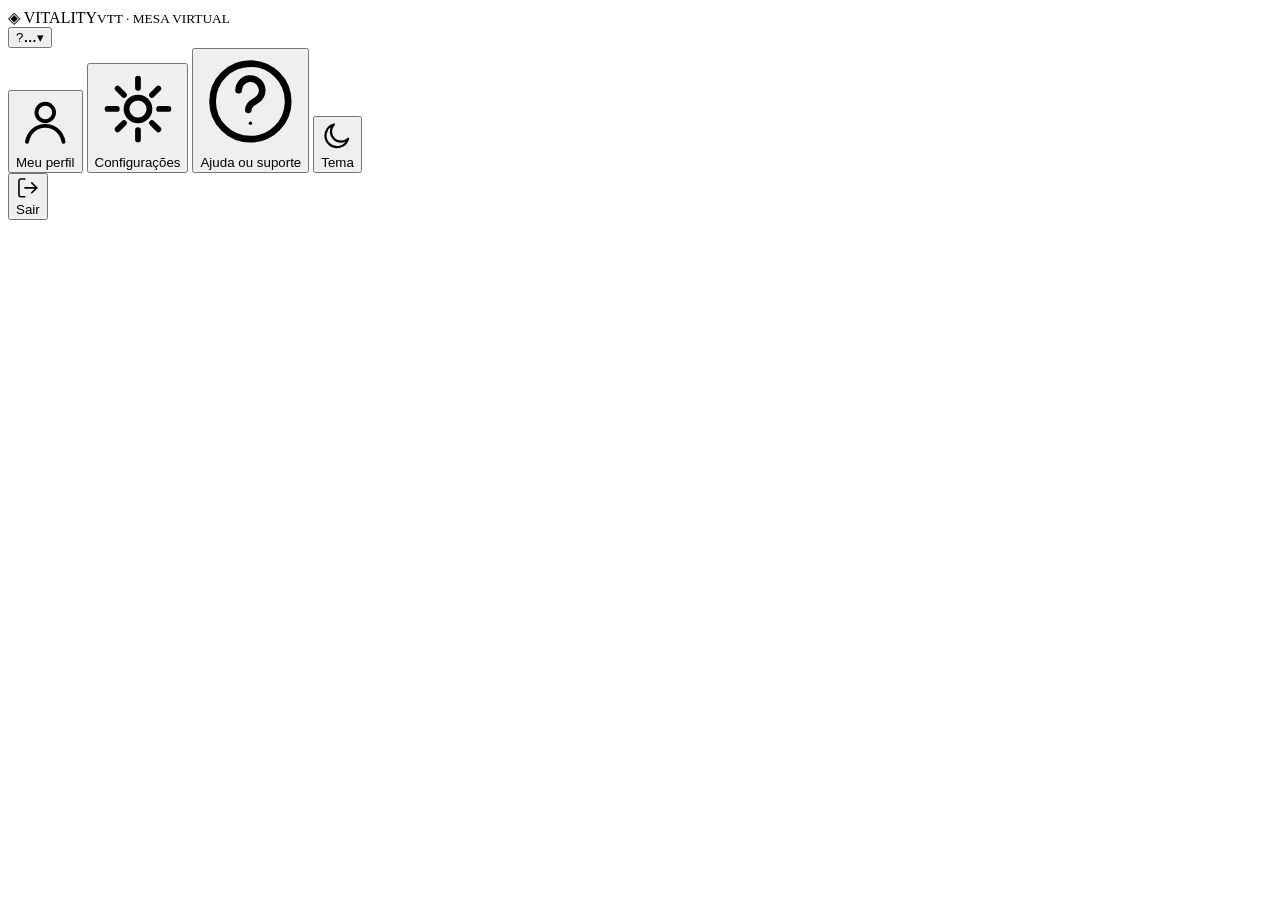
==== index.html @ 4c79e3bd "Adiciona o ícone do app (favicon) em todas as páginas Nenhuma página tinha <link rel="icon"> — a aba" ====
<!DOCTYPE html>
<html lang="pt-BR">
<head><meta charset="utf-8"><title>Vitality</title>
<link rel="icon" type="image/png" href="lib/favicon.png">
<meta http-equiv="refresh" content="0; url=app.html"></head>
<body><script>location.replace('app.html');</script></body>
</html>
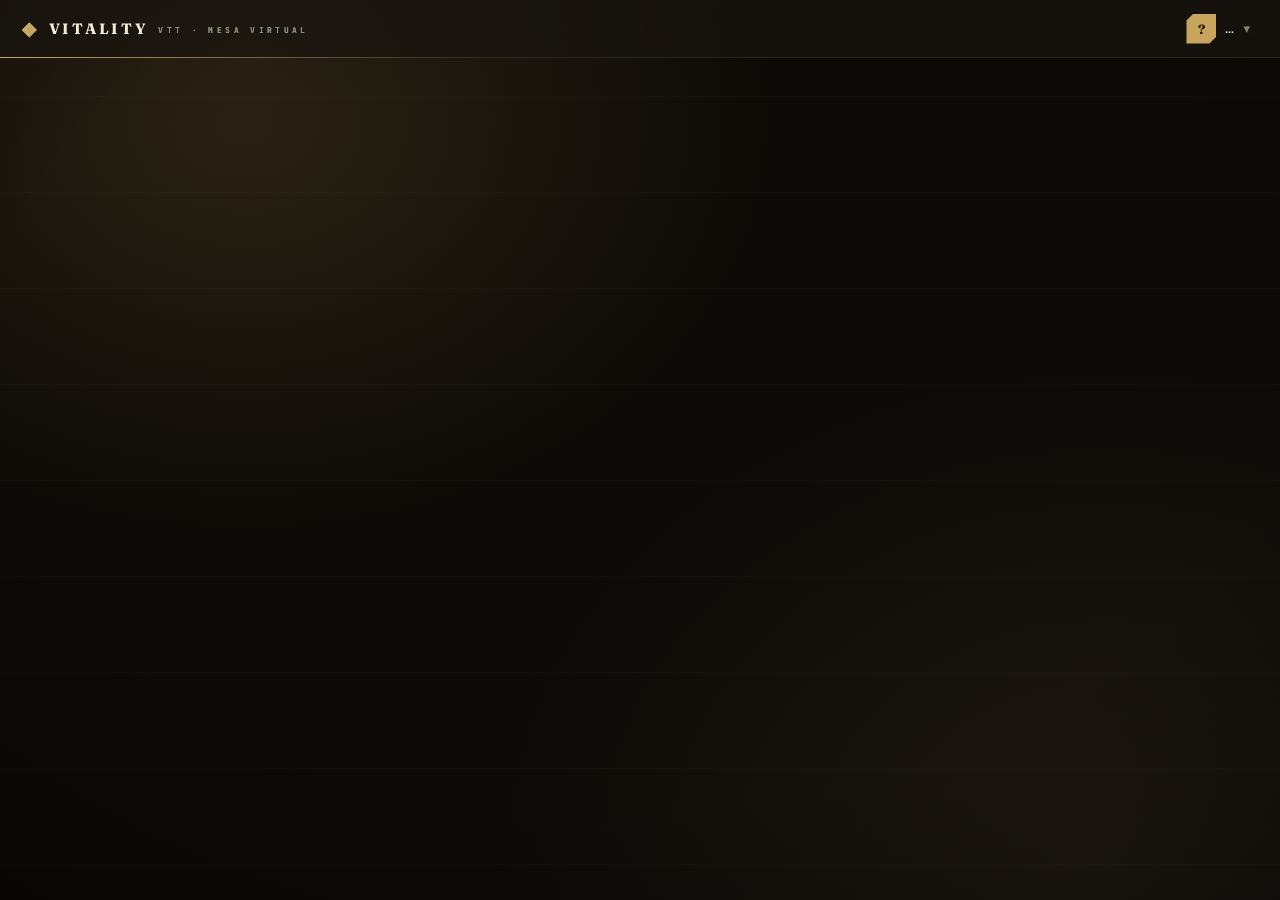
==== commit b3a506a5: "Redesign v1.1 + v1.2: correções do designer e melhorias do MELHORIAS-v1.1 Patch v1.1 do designer (li" ====
--- a/index.html
+++ b/index.html
@@ -1,7 +1,8 @@
 <!DOCTYPE html>
 <html lang="pt-BR">
 <head><meta charset="utf-8"><title>Vitality</title>
-<link rel="icon" type="image/png" href="lib/favicon.png">
+<link rel="icon" type="image/svg+xml" href="lib/favicon.svg">
+<link rel="alternate icon" type="image/png" href="lib/favicon.png">
 <meta http-equiv="refresh" content="0; url=app.html"></head>
 <body><script>location.replace('app.html');</script></body>
 </html>
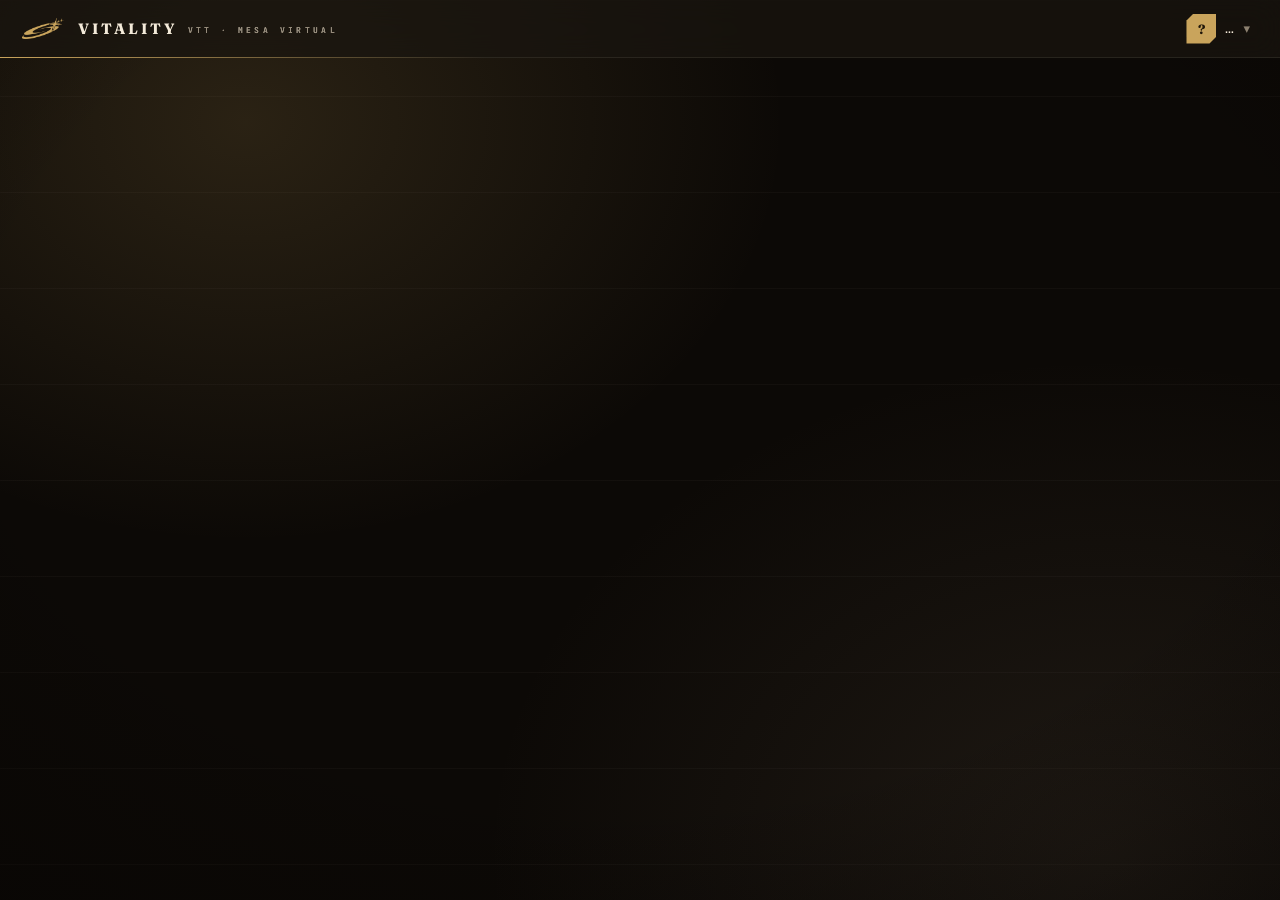
==== commit 7864508f: "Logo original do Vitality no lugar do glifo ◈ - lib/logo.png (logo preta sem fundo) usada como másca" ====
--- a/index.html
+++ b/index.html
@@ -1,8 +1,7 @@
 <!DOCTYPE html>
 <html lang="pt-BR">
 <head><meta charset="utf-8"><title>Vitality</title>
-<link rel="icon" type="image/svg+xml" href="lib/favicon.svg">
-<link rel="alternate icon" type="image/png" href="lib/favicon.png">
+<link rel="icon" type="image/png" href="lib/favicon.png">
 <meta http-equiv="refresh" content="0; url=app.html"></head>
 <body><script>location.replace('app.html');</script></body>
 </html>
